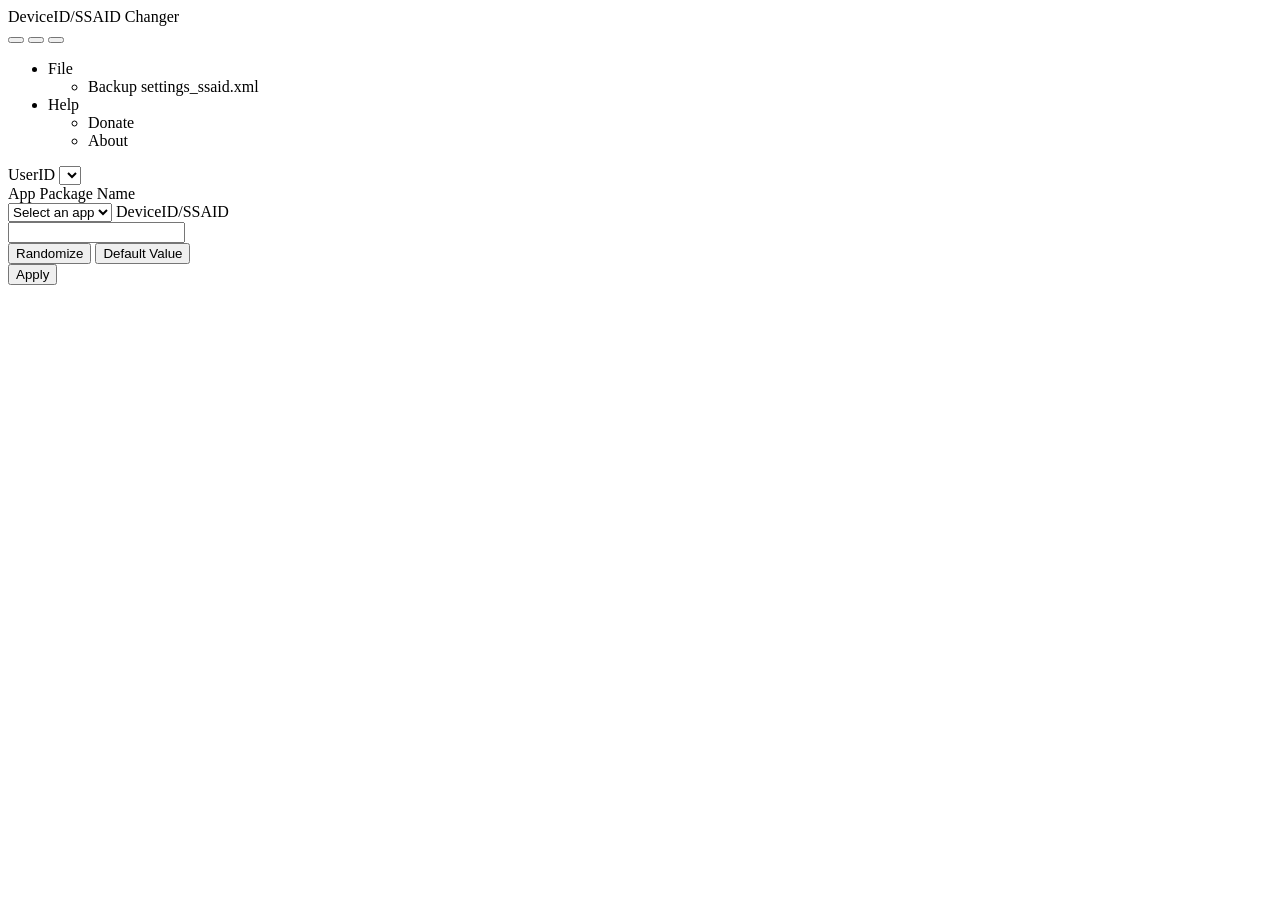
==== index.html @ 8b70a160 "add close button" ====
<!doctype html>
<html lang="en">
  <head>
    <meta charset="UTF-8" />
    <meta name="viewport" content="width=device-width, initial-scale=1.0, maximum-scale=1.0, user-scalable=no" />
    <title>DeviceID/SSAID Changer</title>
  </head>
  <body class="win7">
    <div class="z-1 fixed top-0 left-0 w-full h-full flex justify-center pt-16" id="dialog-div" hidden>
      <dialog class="window active" open>
          <div class="title-bar">
            <div class="title-bar-text">DeviceID/SSAID Changer</div>
            <div class="title-bar-controls">
              <button aria-label="Close" id="dialog-close1"></button>
            </div>
          </div>
          <div class="window-body">
            <div class="flex items-center gap-2 p-5 bg-white overflow-auto">
              <img src="/src/info.ico" alt="Icon" class="w-10 h-10" />
              <p id="dialog-msg">DeviceID/SSAID Changed Successfully</p>
            </div>
            <div class="flex justify-end px-3 py-3">
              <button id="dialog-close2">Close</button>
            </div>
          </div>
      </dialog>
    </div>
    <main class="min-h-screen relative overflow-auto text-base">
      <div id="app" class="flex flex-col items-center p-4 sm:p-10 gap-5">
        <script type="module" src="/src/main.js"></script>
        <div class="window active w-full max-w-lg">
          <div class="title-bar">
            <div class="title-bar-text">DeviceID/SSAID Changer</div>
            <div class="title-bar-controls">
              <button aria-label="Minimize"></button>
              <button aria-label="Maximize"></button>
              <button aria-label="Close" onclick="ksu.exec(`input keyevent 4`)"></button>
            </div>
          </div>
          <div class="window-body">
            <ul role="menubar">
              <li role="menuitem" tabindex="0" aria-haspopup="true">
                File
                <ul role="menu">
                  <li role="menuitem">
                    <a id="backup-settings">
                      Backup settings_ssaid.xml
                    </a>
                  </li>
                </ul>
              </li>
              <li role="menuitem" tabindex="0" aria-haspopup="true">
                Help
                <ul role="menu">
                  <li role="menuitem"><a id="open-donate">Donate</a></li>
                  <li role="menuitem"><a id="open-about">About</a></li>
                </ul>
              </li>
            </ul>
            <div class="flex flex-col gap-2 w-full p-2">
			  <div class="field-row w-full items-center">
        <div class="ml-auto flex items-center gap-2">
				  <label for="uid-select" class="m-0 leading-6">UserID</label>
				  <select id="uid-select" class="h-6 min-w-[80px]"></select>
				</div>
				<label for="app-pkg" class="m-0 leading-6">App Package Name</label>
			  </div>
              <select id="app-pkg" size="1" class="w-full max-w-xs">
                <option value="">Select an app</option>
              </select>
              <label for="ssaid-value" class="whitespace-nowrap">DeviceID/SSAID</label>
              <div class="raw flex-1 w-full">
                <input id="ssaid-value" type="text" aria-describedby="balloon-text" class="w-full text-sm" />
                <div role="tooltip" class="z-1 mt-4" id="balloon-text" hidden>Must be hexadecimal and exactly 16 characters in length.</div>
              </div>
              <div class="flex flex-row items-start sm:items-center gap-2 w-full">
                <button id="randomize-ssaid" type="button" class="whitespace-nowrap">Randomize</button>
                <button id="default-ssaid" type="button" class="whitespace-nowrap">Default Value</button>
              </div>
              <div class="flex flex-row items-start sm:items-center gap-2 w-full">
                <button id="apply-ssaid" type="button" class="w-full sm:w-auto self-center">Apply</button>
              </div>
            </div>
          </div>
        </div>
        <div class="window active w-full max-w-lg sm:w-max" id="about-window" hidden>
          <div class="title-bar">
            <div class="title-bar-text">About</div>
            <div class="title-bar-controls">
              <button aria-label="Close" id="close-about"></button>
            </div>
          </div>
          <div class="window-body has-space">
            <div class="flex flex-col items-center gap-2">
              <p class="text-lg">DeviceID/SSAID Changer</p>
              <p class="text-sm">Version 1.1.0</p>
              <p class="text-sm text-center">A simple WebUI Module to change SSAID/DeviceID on Android devices.</p>
              <p class="text-sm text-center">GNU Affero General Public License Version 3</p>
              <p class="text-sm text-center">Wallpaper by <a target="_blank" onclick="ksu.exec(`am start -a android.intent.action.VIEW -d https://www.reddit.com/r/FrutigerAero/comments/1ayi7qp/frutiger_aero_wallpapers/`)">/u/Jackaboyishere1</a></p>
              <p class="text-sm text-center">Styled using <a target="_blank" onclick="ksu.exec(`am start -a android.intent.action.VIEW -d https://khang-nd.github.io/7.css`)">7.css by khang-nd</a></p>
              <p class="text-sm text-center">2025 sidex15</p>
            </div>
          </div>
        </div>
        <div class="window active w-full max-w-lg sm:w-max" id="donate-window" hidden>
          <div class="title-bar">
            <div class="title-bar-text">Donate</div>
            <div class="title-bar-controls">
              <button aria-label="Close" id="close-donate"></button>
            </div>
          </div>
          <div class="window-body has-space">
            <div class="flex flex-col items-center gap-2">
              <p class="text-lg">Buy me some coffee ☕</p>
              <p class="text-sm text-center">PayPal: sidex15.official@gmail.com</p>
              <p class="text-sm text-center">BTC: 1AVaRmoEivK94XRooqbbAgvzdTMA5cwGdc</p>
              <p class="text-sm text-center">ETH (ERC20): 0xa52151ebd2718a00af9e1dfcacfb30e1d3a94860</p>
              <p class="text-sm text-center">USDT (TRC20): TAUbxzug7cygExFunhFBiG6ntmbJwz7Skn</p>
              <p class="text-sm text-center">USDT (ERC20): 0xa52151ebd2718a00af9e1dfcacfb30e1d3a94860</p>
            </div>
          </div>
        </div>
      </div>
    </main>
  </body>
</html>
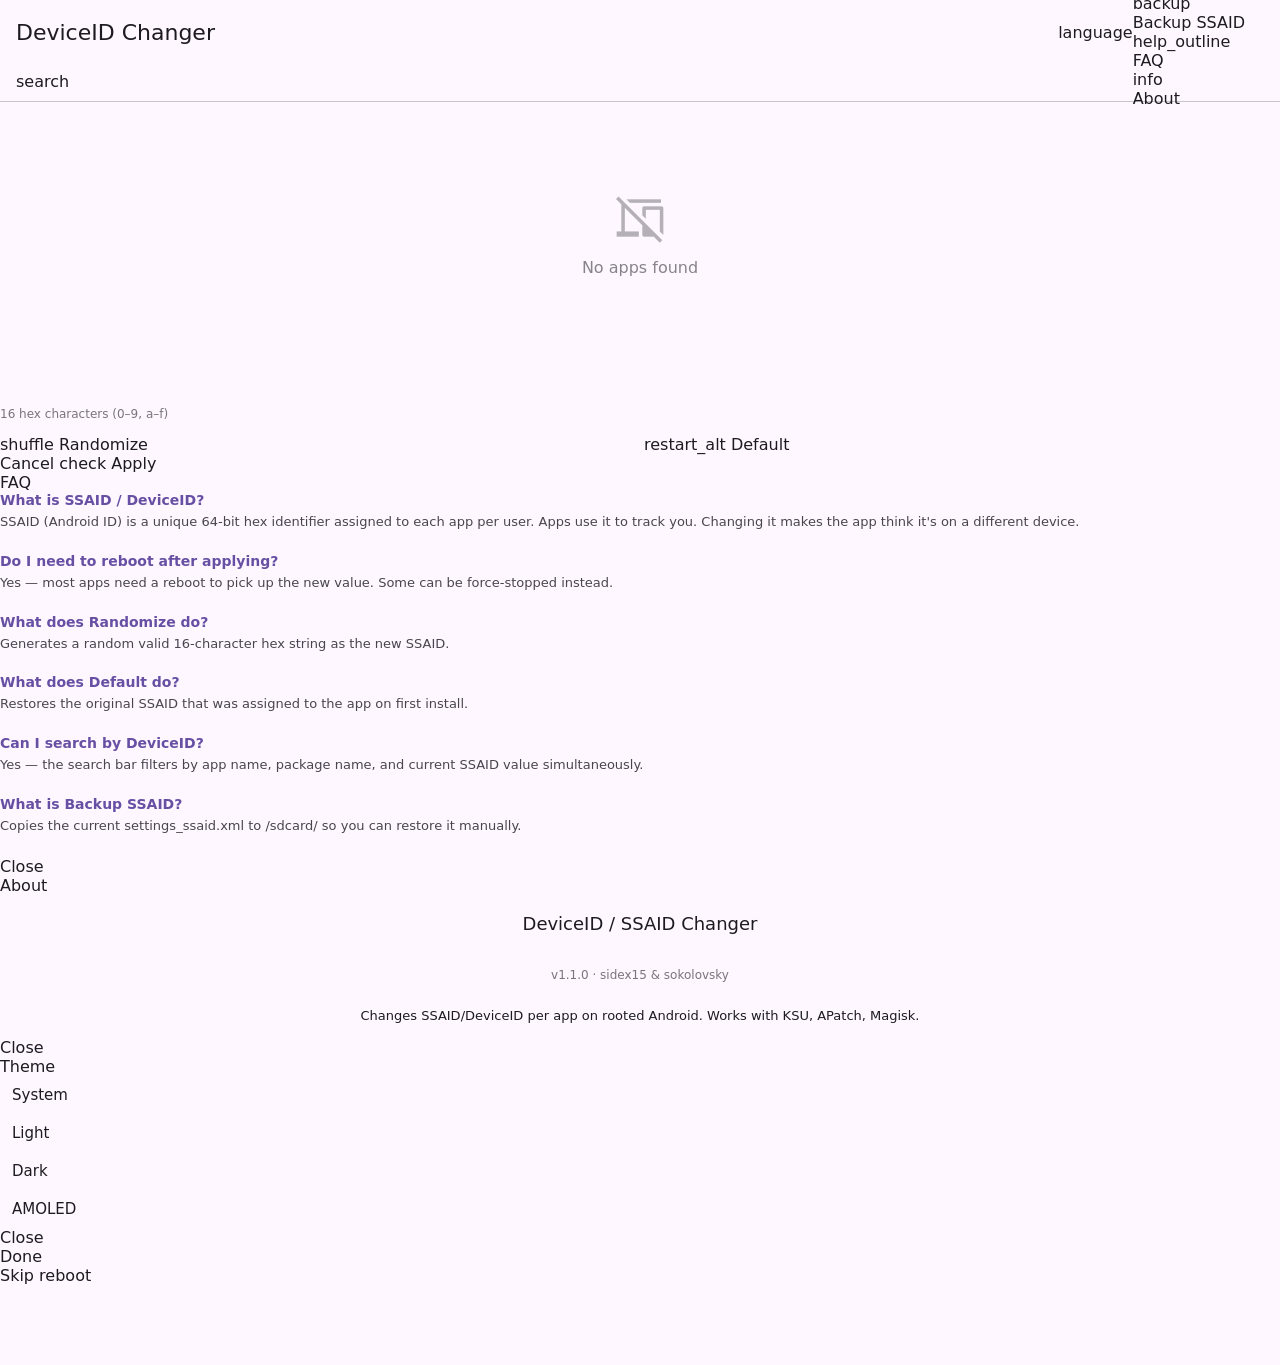
==== commit 77732303: "MD3 WebUI redisign" ====
--- a/index.html
+++ b/index.html
@@ -1,126 +1,1209 @@
 <!doctype html>
 <html lang="en">
-  <head>
-    <meta charset="UTF-8" />
-    <meta name="viewport" content="width=device-width, initial-scale=1.0, maximum-scale=1.0, user-scalable=no" />
-    <title>DeviceID/SSAID Changer</title>
-  </head>
-  <body class="win7">
-    <div class="z-1 fixed top-0 left-0 w-full h-full flex justify-center pt-16" id="dialog-div" hidden>
-      <dialog class="window active" open>
-          <div class="title-bar">
-            <div class="title-bar-text">DeviceID/SSAID Changer</div>
-            <div class="title-bar-controls">
-              <button aria-label="Close" id="dialog-close1"></button>
-            </div>
-          </div>
-          <div class="window-body">
-            <div class="flex items-center gap-2 p-5 bg-white overflow-auto">
-              <img src="/src/info.ico" alt="Icon" class="w-10 h-10" />
-              <p id="dialog-msg">DeviceID/SSAID Changed Successfully</p>
-            </div>
-            <div class="flex justify-end px-3 py-3">
-              <button id="dialog-close2">Close</button>
-            </div>
-          </div>
-      </dialog>
+<head>
+  <meta charset="utf-8">
+  <meta name="viewport" content="width=device-width, initial-scale=1">
+  <title>DeviceID Changer</title>
+
+  <script type="importmap">{"imports":{"@material/web/":"https://esm.run/@material/web/"}}</script>
+  <script type="module">import '@material/web/all.js';</script>
+
+  <link rel="stylesheet" href="https://mui.kernelsu.org/internal/insets.css">
+  <link rel="stylesheet" href="https://mui.kernelsu.org/internal/colors.css">
+  <link rel="stylesheet" href="https://fonts.googleapis.com/css2?family=Material+Symbols+Outlined:opsz,wght,FILL,GRAD@24,400,0,0">
+
+  <style>
+    :root {
+      --top-inset:    var(--window-inset-top, 0px);
+      --bottom-inset: var(--window-inset-bottom, 0px);
+      --md-focus-ring-color: transparent;
+      --md-sys-color-primary:                   var(--primary,                 #6750A4);
+      --md-sys-color-on-primary:                var(--onPrimary,               #FFFFFF);
+      --md-sys-color-primary-container:         var(--primaryContainer,        #EADDFF);
+      --md-sys-color-on-primary-container:      var(--onPrimaryContainer,      #21005D);
+      --md-sys-color-secondary:                 var(--secondary,               #625B71);
+      --md-sys-color-on-secondary:              var(--onSecondary,             #FFFFFF);
+      --md-sys-color-secondary-container:       var(--secondaryContainer,      #E8DEF8);
+      --md-sys-color-on-secondary-container:    var(--onSecondaryContainer,    #1D192B);
+      --md-sys-color-error:                     var(--error,                   #B3261E);
+      --md-sys-color-on-error:                  var(--onError,                 #FFFFFF);
+      --md-sys-color-error-container:           var(--errorContainer,          #F9DEDC);
+      --md-sys-color-on-error-container:        var(--onErrorContainer,        #410E0B);
+      --md-sys-color-background:                var(--background,              #FEF7FF);
+      --md-sys-color-on-background:             var(--onBackground,            #1D1B20);
+      --md-sys-color-surface:                   var(--surface,                 #FEF7FF);
+      --md-sys-color-on-surface:                var(--onSurface,               #1D1B20);
+      --md-sys-color-surface-variant:           var(--surfaceVariant,          #E7E0EC);
+      --md-sys-color-on-surface-variant:        var(--onSurfaceVariant,        #49454F);
+      --md-sys-color-outline:                   var(--outline,                 #79747E);
+      --md-sys-color-outline-variant:           var(--outlineVariant,          #CAC4D0);
+      --md-sys-color-inverse-surface:           var(--inverseSurface,          #322F35);
+      --md-sys-color-inverse-on-surface:        var(--inverseOnSurface,        #F5EFF7);
+      --md-sys-color-inverse-primary:           var(--inversePrimary,          #D0BCFF);
+      --md-sys-color-surface-container:         var(--surfaceContainer,        #F3EDF7);
+      --md-sys-color-surface-container-lowest:  var(--surfaceContainerLowest,  #FFFFFF);
+      --md-sys-color-surface-container-low:     var(--surfaceContainerLow,     #F7F2FA);
+      --md-sys-color-surface-container-high:    var(--surfaceContainerHigh,    #ECE6F0);
+      --md-sys-color-surface-container-highest: var(--surfaceContainerHighest, #E6E0E9);
+    }
+    @media (prefers-color-scheme: dark) {
+      :root {
+        --md-sys-color-primary:                   var(--primary,                 #D0BCFF);
+        --md-sys-color-on-primary:                var(--onPrimary,               #381E72);
+        --md-sys-color-primary-container:         var(--primaryContainer,        #4F378B);
+        --md-sys-color-on-primary-container:      var(--onPrimaryContainer,      #EADDFF);
+        --md-sys-color-secondary:                 var(--secondary,               #CCC2DC);
+        --md-sys-color-on-secondary:              var(--onSecondary,             #332D41);
+        --md-sys-color-secondary-container:       var(--secondaryContainer,      #4A4458);
+        --md-sys-color-on-secondary-container:    var(--onSecondaryContainer,    #E8DEF8);
+        --md-sys-color-error:                     var(--error,                   #F2B8B5);
+        --md-sys-color-on-error:                  var(--onError,                 #601410);
+        --md-sys-color-error-container:           var(--errorContainer,          #8C1D18);
+        --md-sys-color-on-error-container:        var(--onErrorContainer,        #F9DEDC);
+        --md-sys-color-background:                var(--background,              #141218);
+        --md-sys-color-on-background:             var(--onBackground,            #E6E0E9);
+        --md-sys-color-surface:                   var(--surface,                 #141218);
+        --md-sys-color-on-surface:                var(--onSurface,               #E6E0E9);
+        --md-sys-color-surface-variant:           var(--surfaceVariant,          #49454F);
+        --md-sys-color-on-surface-variant:        var(--onSurfaceVariant,        #CAC4D0);
+        --md-sys-color-outline:                   var(--outline,                 #938F99);
+        --md-sys-color-outline-variant:           var(--outlineVariant,          #49454F);
+        --md-sys-color-inverse-surface:           var(--inverseSurface,          #E6E0E9);
+        --md-sys-color-inverse-on-surface:        var(--inverseOnSurface,        #322F35);
+        --md-sys-color-inverse-primary:           var(--inversePrimary,          #6750A4);
+        --md-sys-color-surface-container:         var(--surfaceContainer,        #211F26);
+        --md-sys-color-surface-container-lowest:  var(--surfaceContainerLowest,  #0F0D13);
+        --md-sys-color-surface-container-low:     var(--surfaceContainerLow,     #1D1B20);
+        --md-sys-color-surface-container-high:    var(--surfaceContainerHigh,    #2B2930);
+        --md-sys-color-surface-container-highest: var(--surfaceContainerHighest, #36343B);
+      }
+    }
+
+    *, *::before, *::after { box-sizing: border-box; }
+
+    body {
+      margin: 0;
+      padding-top: calc(64px + var(--top-inset));
+      padding-bottom: calc(var(--bottom-inset) + 80px);
+      background-color: var(--md-sys-color-background);
+      color: var(--md-sys-color-on-background);
+      font-family: 'Google Sans', Roboto, system-ui, sans-serif;
+      -webkit-font-smoothing: antialiased;
+      transition: opacity .2s;
+    }
+    body[unresolved] { opacity: 0; overflow: hidden; }
+
+    /* Header */
+    .header {
+      position: fixed;
+      top: 0; left: 0; right: 0;
+      display: flex;
+      align-items: center;
+      padding: 0 4px;
+      padding-top: var(--top-inset);
+      height: calc(64px + var(--top-inset));
+      background-color: var(--md-sys-color-surface);
+      z-index: 10;
+      transition: background-color .25s;
+      -webkit-user-select: none; user-select: none;
+    }
+    .header.scrolled { /* no visual change on scroll */ }
+    #title {
+      flex: 1;
+      padding-left: 12px;
+      font-size: 22px;
+      font-weight: 400;
+      color: var(--md-sys-color-on-surface);
+      pointer-events: none;
+    }
+    #lang-btn { --md-icon-button-icon-color: var(--md-sys-color-on-surface-variant); }
+    #menu-btn  { --md-icon-button-icon-color: var(--md-sys-color-on-surface); }
+
+    /* Search */
+    .search-bar {
+      position: sticky;
+      top: calc(64px + var(--top-inset));
+      z-index: 9;
+      padding: 8px 16px 10px;
+      background-color: var(--md-sys-color-surface);
+      border-bottom: 1px solid var(--md-sys-color-outline-variant);
+    }
+    #search-field {
+      width: 100%;
+      --md-outlined-text-field-container-shape: 28px;
+    }
+
+    /* UID chips */
+    .uid-strip {
+      position: sticky;
+      top: calc(64px + var(--top-inset) + 66px);
+      z-index: 8;
+      display: none;
+      flex-wrap: wrap;
+      gap: 8px;
+      padding: 8px 16px;
+      background-color: var(--md-sys-color-surface-container-low);
+      border-bottom: 1px solid var(--md-sys-color-outline-variant);
+    }
+    .uid-strip.visible { display: flex; }
+    .uid-chip {
+      display: inline-flex;
+      align-items: center;
+      gap: 6px;
+      padding: 6px 14px;
+      border-radius: 20px;
+      background-color: var(--md-sys-color-surface-container);
+      color: var(--md-sys-color-on-surface-variant);
+      font-size: 13px;
+      cursor: pointer;
+      border: 1px solid var(--md-sys-color-outline-variant);
+      transition: background-color .15s, color .15s;
+      -webkit-user-select: none; user-select: none;
+    }
+    .uid-chip.active {
+      background-color: var(--md-sys-color-secondary-container);
+      color: var(--md-sys-color-on-secondary-container);
+      border-color: transparent;
+    }
+    .uid-chip .material-symbols-outlined { font-size: 16px; }
+
+    /* App list */
+    #apps-list { padding: 8px 0 0; }
+
+    .card-box { display: flex; justify-content: center; }
+    .card {
+      position: relative;
+      display: flex;
+      align-items: center;
+      gap: 14px;
+      width: calc(100% - 32px);
+      max-width: 900px;
+      margin: 0 auto 4px;
+      padding: 12px 16px;
+      border-radius: 16px;
+      background-color: var(--md-sys-color-surface-container);
+      cursor: pointer;
+      overflow: hidden;
+      -webkit-user-select: none; user-select: none;
+      transition: background-color .15s;
+    }
+    .card:active { background-color: var(--md-sys-color-surface-container-high); }
+
+    /* Icon */
+    .icon-wrap { position: relative; width: 48px; height: 48px; flex-shrink: 0; }
+    .app-icon {
+      width: 48px; height: 48px;
+      border-radius: 12px;
+      object-fit: cover;
+      opacity: 0;
+      transition: opacity .3s;
+      position: absolute; inset: 0;
+    }
+    .app-icon.loaded { opacity: 1; }
+    .letter-avatar {
+      position: absolute; inset: 0;
+      display: flex; align-items: center; justify-content: center;
+      border-radius: 12px;
+      font-size: 20px; font-weight: 600; color: #fff;
+      transition: opacity .2s;
+    }
+    .letter-avatar.hidden { opacity: 0; }
+
+    /* Text */
+    .app-text { flex: 1; min-width: 0; }
+    .app-name {
+      display: block;
+      font-size: 15px; font-weight: 500;
+      color: var(--md-sys-color-on-surface);
+      white-space: nowrap; overflow: hidden; text-overflow: ellipsis;
+    }
+    .pkg-name {
+      display: block;
+      font-size: 12px;
+      color: var(--md-sys-color-outline);
+      white-space: nowrap; overflow: hidden; text-overflow: ellipsis;
+      margin-top: 2px;
+    }
+    /* ssaid badge — only visible when searching by ssaid */
+    .ssaid-badge {
+      display: none;
+      font-size: 11px;
+      font-family: monospace;
+      color: var(--md-sys-color-primary);
+      margin-top: 3px;
+      white-space: nowrap; overflow: hidden; text-overflow: ellipsis;
+    }
+    .ssaid-badge.show { display: block; }
+
+    .card-chevron {
+      color: var(--md-sys-color-outline);
+      font-size: 20px; flex-shrink: 0;
+    }
+
+    /* Empty */
+    .empty-state {
+      display: flex; flex-direction: column;
+      align-items: center; gap: 12px;
+      padding: 80px 32px;
+      color: var(--md-sys-color-on-surface-variant);
+      -webkit-user-select: none; user-select: none;
+    }
+    .empty-icon { font-size: 56px; opacity: .4; }
+    .empty-text { font-size: 16px; opacity: .65; text-align: center; }
+
+    /* Loading */
+    .loading {
+      position: fixed; inset: 0;
+      display: flex; align-items: center; justify-content: center;
+      background-color: var(--md-sys-color-surface);
+      z-index: 50;
+      transition: opacity .3s;
+    }
+    .loading-inner {
+      display: flex; flex-direction: column;
+      align-items: center; gap: 20px;
+      color: var(--md-sys-color-on-surface-variant);
+    }
+    .loading-spinner {
+      width: 40px; height: 40px;
+      border: 3px solid var(--md-sys-color-outline-variant);
+      border-top-color: var(--md-sys-color-primary);
+      border-radius: 50%;
+      animation: spin .8s linear infinite;
+    }
+    @keyframes spin { to { transform: rotate(360deg); } }
+    .loading.fade-out { opacity: 0; pointer-events: none; }
+
+    /* Snackbar */
+    #prompt {
+      position: fixed;
+      bottom: calc(var(--bottom-inset) + 24px);
+      left: 50%; transform: translateX(-50%) translateY(20px);
+      background-color: var(--md-sys-color-inverse-surface);
+      color: var(--md-sys-color-inverse-on-surface);
+      padding: 12px 20px;
+      border-radius: 6px;
+      font-size: 14px;
+      max-width: calc(100vw - 32px);
+      opacity: 0; z-index: 99;
+      transition: opacity .25s, transform .25s;
+      pointer-events: none;
+      white-space: pre-line;
+    }
+    #prompt.show { opacity: 1; transform: translateX(-50%) translateY(0); }
+    #prompt.error {
+      background-color: var(--md-sys-color-error-container);
+      color: var(--md-sys-color-on-error-container);
+    }
+
+    /* Dialogs */
+    md-dialog { --md-dialog-container-color: var(--md-sys-color-surface-container-high); }
+    [slot="headline"] { -webkit-user-select: none; user-select: none; }
+
+    /* Edit dialog */
+    #edit-dialog { width: min(480px, calc(100vw - 32px)); }
+    .edit-headline { display: flex; align-items: center; gap: 12px; }
+    .edit-icon-wrap { position: relative; width: 40px; height: 40px; flex-shrink: 0; }
+    .edit-icon-img {
+      width: 40px; height: 40px;
+      border-radius: 10px; object-fit: cover;
+      opacity: 0; transition: opacity .3s;
+      position: absolute; inset: 0;
+    }
+    .edit-icon-img.loaded { opacity: 1; }
+    .edit-letter {
+      position: absolute; inset: 0;
+      display: flex; align-items: center; justify-content: center;
+      border-radius: 10px;
+      font-size: 18px; font-weight: 600; color: #fff;
+      transition: opacity .2s;
+    }
+    .edit-letter.hidden { opacity: 0; }
+    .edit-title-block { flex: 1; min-width: 0; }
+    .edit-app-name {
+      font-size: 17px; font-weight: 500;
+      white-space: nowrap; overflow: hidden; text-overflow: ellipsis;
+    }
+    .edit-pkg-name {
+      font-size: 11px; color: var(--md-sys-color-outline);
+      white-space: nowrap; overflow: hidden; text-overflow: ellipsis;
+      margin-top: 1px;
+    }
+    .edit-content { display: flex; flex-direction: column; gap: 14px; padding-top: 4px; }
+    #ssaid-field {
+      width: 100%;
+      --md-outlined-text-field-container-shape: 10px;
+      --md-outlined-text-field-input-text-font: monospace;
+    }
+    .ssaid-hint { font-size: 12px; color: var(--md-sys-color-outline); margin-top: -8px; }
+    .ssaid-btn-row { display: flex; gap: 8px; }
+    .ssaid-btn-row md-outlined-button { flex: 1; }
+
+    /* FAQ */
+    .faq-item { margin-bottom: 20px; }
+    .faq-q { font-weight: 600; font-size: 14px; color: var(--md-sys-color-primary); margin-bottom: 4px; }
+    .faq-a { font-size: 13px; color: var(--md-sys-color-on-surface-variant); line-height: 1.6; }
+
+    /* About */
+    .about-body { display: flex; flex-direction: column; align-items: center; gap: 4px; text-align: center; }
+    .about-title { font-size: 18px; font-weight: 500; }
+    .about-ver { font-size: 12px; color: var(--md-sys-color-outline); }
+    .about-desc { font-size: 13px; margin-top: 8px; line-height: 1.5; }
+
+    .menu { position: relative; }
+
+    html[data-theme="light"] {
+      color-scheme: light;
+      --md-sys-color-primary:                   #6750A4;
+      --md-sys-color-on-primary:                #FFFFFF;
+      --md-sys-color-primary-container:         #EADDFF;
+      --md-sys-color-on-primary-container:      #21005D;
+      --md-sys-color-secondary:                 #625B71;
+      --md-sys-color-on-secondary:              #FFFFFF;
+      --md-sys-color-secondary-container:       #E8DEF8;
+      --md-sys-color-on-secondary-container:    #1D192B;
+      --md-sys-color-error:                     #B3261E;
+      --md-sys-color-on-error:                  #FFFFFF;
+      --md-sys-color-error-container:           #F9DEDC;
+      --md-sys-color-on-error-container:        #410E0B;
+      --md-sys-color-background:                #FEF7FF;
+      --md-sys-color-on-background:             #1D1B20;
+      --md-sys-color-surface:                   #FEF7FF;
+      --md-sys-color-on-surface:                #1D1B20;
+      --md-sys-color-surface-variant:           #E7E0EC;
+      --md-sys-color-on-surface-variant:        #49454F;
+      --md-sys-color-outline:                   #79747E;
+      --md-sys-color-outline-variant:           #CAC4D0;
+      --md-sys-color-inverse-surface:           #322F35;
+      --md-sys-color-inverse-on-surface:        #F5EFF7;
+      --md-sys-color-inverse-primary:           #D0BCFF;
+      --md-sys-color-surface-container:         #F3EDF7;
+      --md-sys-color-surface-container-lowest:  #FFFFFF;
+      --md-sys-color-surface-container-low:     #F7F2FA;
+      --md-sys-color-surface-container-high:    #ECE6F0;
+      --md-sys-color-surface-container-highest: #E6E0E9;
+    }
+    html[data-theme="dark"] {
+      color-scheme: dark;
+      --md-sys-color-primary:                   #D0BCFF;
+      --md-sys-color-on-primary:                #381E72;
+      --md-sys-color-primary-container:         #4F378B;
+      --md-sys-color-on-primary-container:      #EADDFF;
+      --md-sys-color-secondary:                 #CCC2DC;
+      --md-sys-color-on-secondary:              #332D41;
+      --md-sys-color-secondary-container:       #4A4458;
+      --md-sys-color-on-secondary-container:    #E8DEF8;
+      --md-sys-color-error:                     #F2B8B5;
+      --md-sys-color-on-error:                  #601410;
+      --md-sys-color-error-container:           #8C1D18;
+      --md-sys-color-on-error-container:        #F9DEDC;
+      --md-sys-color-background:                #141218;
+      --md-sys-color-on-background:             #E6E0E9;
+      --md-sys-color-surface:                   #141218;
+      --md-sys-color-on-surface:                #E6E0E9;
+      --md-sys-color-surface-variant:           #49454F;
+      --md-sys-color-on-surface-variant:        #CAC4D0;
+      --md-sys-color-outline:                   #938F99;
+      --md-sys-color-outline-variant:           #49454F;
+      --md-sys-color-inverse-surface:           #E6E0E9;
+      --md-sys-color-inverse-on-surface:        #322F35;
+      --md-sys-color-inverse-primary:           #6750A4;
+      --md-sys-color-surface-container:         #211F26;
+      --md-sys-color-surface-container-lowest:  #0F0D13;
+      --md-sys-color-surface-container-low:     #1D1B20;
+      --md-sys-color-surface-container-high:    #2B2930;
+      --md-sys-color-surface-container-highest: #36343B;
+    }
+    html[data-theme="amoled"] {
+      color-scheme: dark;
+      --md-sys-color-primary:                   #D0BCFF;
+      --md-sys-color-on-primary:                #381E72;
+      --md-sys-color-primary-container:         #3A2860;
+      --md-sys-color-on-primary-container:      #EADDFF;
+      --md-sys-color-secondary:                 #CCC2DC;
+      --md-sys-color-on-secondary:              #332D41;
+      --md-sys-color-secondary-container:       #33303E;
+      --md-sys-color-on-secondary-container:    #E8DEF8;
+      --md-sys-color-error:                     #F2B8B5;
+      --md-sys-color-on-error:                  #601410;
+      --md-sys-color-error-container:           #6B1512;
+      --md-sys-color-on-error-container:        #F9DEDC;
+      --md-sys-color-background:                #000000;
+      --md-sys-color-on-background:             #E6E0E9;
+      --md-sys-color-surface:                   #000000;
+      --md-sys-color-on-surface:                #E6E0E9;
+      --md-sys-color-surface-variant:           #2A2830;
+      --md-sys-color-on-surface-variant:        #CAC4D0;
+      --md-sys-color-outline:                   #6E6A75;
+      --md-sys-color-outline-variant:           #2A2830;
+      --md-sys-color-inverse-surface:           #E6E0E9;
+      --md-sys-color-inverse-on-surface:        #322F35;
+      --md-sys-color-inverse-primary:           #6750A4;
+      --md-sys-color-surface-container:         #0D0B12;
+      --md-sys-color-surface-container-lowest:  #000000;
+      --md-sys-color-surface-container-low:     #050408;
+      --md-sys-color-surface-container-high:    #131118;
+      --md-sys-color-surface-container-highest: #1A1820;
+    }
+
+    .theme-options { display: flex; flex-direction: column; }
+    .theme-option {
+      display: flex; align-items: center; gap: 12px;
+      padding: 10px 0; cursor: pointer;
+      font-size: 15px; color: var(--md-sys-color-on-surface);
+    }
+  </style>
+</head>
+<body unresolved>
+
+<!-- Loading -->
+<div class="loading" id="loading">
+  <div class="loading-inner">
+    <div class="loading-spinner"></div>
+    <span id="loading-text">Loading…</span>
+  </div>
+</div>
+
+<!-- Header -->
+<div class="header" id="header">
+  <div id="title">DeviceID Changer</div>
+  <md-icon-button id="lang-btn" title="Switch language">
+    <md-icon>language</md-icon>
+  </md-icon-button>
+  <div class="menu">
+    <md-icon-button id="menu-btn"><md-icon>more_vert</md-icon></md-icon-button>
+    <md-menu id="menu-popup" anchor="menu-btn">
+      <md-menu-item id="menu-theme">
+        <md-icon slot="start">palette</md-icon>
+        <div slot="headline" data-i18n="menu_theme">Theme</div>
+      </md-menu-item>
+      <md-divider role="separator" tabindex="-1"></md-divider>
+      <md-menu-item id="menu-backup">
+        <md-icon slot="start">backup</md-icon>
+        <div slot="headline" data-i18n="menu_backup">Backup SSAID</div>
+      </md-menu-item>
+      <md-divider role="separator" tabindex="-1"></md-divider>
+      <md-menu-item id="menu-faq">
+        <md-icon slot="start">help_outline</md-icon>
+        <div slot="headline" data-i18n="menu_faq">FAQ</div>
+      </md-menu-item>
+      <md-menu-item id="menu-about">
+        <md-icon slot="start">info</md-icon>
+        <div slot="headline" data-i18n="menu_about">About</div>
+      </md-menu-item>
+    </md-menu>
+  </div>
+</div>
+
+<!-- Search -->
+<div class="search-bar">
+  <md-outlined-text-field id="search-field"
+    data-i18n-placeholder="search_placeholder"
+    placeholder="Search apps…">
+    <md-icon slot="leading-icon">search</md-icon>
+    <md-icon slot="trailing-icon" id="search-clear" style="cursor:pointer;display:none">close</md-icon>
+  </md-outlined-text-field>
+</div>
+
+<!-- UID strip -->
+<div class="uid-strip" id="uid-strip"></div>
+
+<!-- App list -->
+<div id="apps-list"></div>
+
+<!-- Snackbar -->
+<div id="prompt"></div>
+
+<!-- Card template -->
+<template id="card-tpl">
+  <div class="card-box">
+    <div class="card" data-pkg="">
+      <md-ripple></md-ripple>
+      <div class="icon-wrap">
+        <div class="letter-avatar"></div>
+        <img class="app-icon" src="" alt="" loading="lazy">
+      </div>
+      <div class="app-text">
+        <span class="app-name"></span>
+        <span class="pkg-name"></span>
+        <span class="ssaid-badge"></span>
+      </div>
+      <span class="material-symbols-outlined card-chevron">chevron_right</span>
     </div>
-    <main class="min-h-screen relative overflow-auto text-base">
-      <div id="app" class="flex flex-col items-center p-4 sm:p-10 gap-5">
-        <script type="module" src="/src/main.js"></script>
-        <div class="window active w-full max-w-lg">
-          <div class="title-bar">
-            <div class="title-bar-text">DeviceID/SSAID Changer</div>
-            <div class="title-bar-controls">
-              <button aria-label="Minimize"></button>
-              <button aria-label="Maximize"></button>
-              <button aria-label="Close" onclick="ksu.exec(`input keyevent 4`)"></button>
-            </div>
-          </div>
-          <div class="window-body">
-            <ul role="menubar">
-              <li role="menuitem" tabindex="0" aria-haspopup="true">
-                File
-                <ul role="menu">
-                  <li role="menuitem">
-                    <a id="backup-settings">
-                      Backup settings_ssaid.xml
-                    </a>
-                  </li>
-                </ul>
-              </li>
-              <li role="menuitem" tabindex="0" aria-haspopup="true">
-                Help
-                <ul role="menu">
-                  <li role="menuitem"><a id="open-donate">Donate</a></li>
-                  <li role="menuitem"><a id="open-about">About</a></li>
-                </ul>
-              </li>
-            </ul>
-            <div class="flex flex-col gap-2 w-full p-2">
-			  <div class="field-row w-full items-center">
-        <div class="ml-auto flex items-center gap-2">
-				  <label for="uid-select" class="m-0 leading-6">UserID</label>
-				  <select id="uid-select" class="h-6 min-w-[80px]"></select>
-				</div>
-				<label for="app-pkg" class="m-0 leading-6">App Package Name</label>
-			  </div>
-              <select id="app-pkg" size="1" class="w-full max-w-xs">
-                <option value="">Select an app</option>
-              </select>
-              <label for="ssaid-value" class="whitespace-nowrap">DeviceID/SSAID</label>
-              <div class="raw flex-1 w-full">
-                <input id="ssaid-value" type="text" aria-describedby="balloon-text" class="w-full text-sm" />
-                <div role="tooltip" class="z-1 mt-4" id="balloon-text" hidden>Must be hexadecimal and exactly 16 characters in length.</div>
-              </div>
-              <div class="flex flex-row items-start sm:items-center gap-2 w-full">
-                <button id="randomize-ssaid" type="button" class="whitespace-nowrap">Randomize</button>
-                <button id="default-ssaid" type="button" class="whitespace-nowrap">Default Value</button>
-              </div>
-              <div class="flex flex-row items-start sm:items-center gap-2 w-full">
-                <button id="apply-ssaid" type="button" class="w-full sm:w-auto self-center">Apply</button>
-              </div>
-            </div>
-          </div>
-        </div>
-        <div class="window active w-full max-w-lg sm:w-max" id="about-window" hidden>
-          <div class="title-bar">
-            <div class="title-bar-text">About</div>
-            <div class="title-bar-controls">
-              <button aria-label="Close" id="close-about"></button>
-            </div>
-          </div>
-          <div class="window-body has-space">
-            <div class="flex flex-col items-center gap-2">
-              <p class="text-lg">DeviceID/SSAID Changer</p>
-              <p class="text-sm">Version 1.1.0</p>
-              <p class="text-sm text-center">A simple WebUI Module to change SSAID/DeviceID on Android devices.</p>
-              <p class="text-sm text-center">GNU Affero General Public License Version 3</p>
-              <p class="text-sm text-center">Wallpaper by <a target="_blank" onclick="ksu.exec(`am start -a android.intent.action.VIEW -d https://www.reddit.com/r/FrutigerAero/comments/1ayi7qp/frutiger_aero_wallpapers/`)">/u/Jackaboyishere1</a></p>
-              <p class="text-sm text-center">Styled using <a target="_blank" onclick="ksu.exec(`am start -a android.intent.action.VIEW -d https://khang-nd.github.io/7.css`)">7.css by khang-nd</a></p>
-              <p class="text-sm text-center">2025 sidex15</p>
-            </div>
-          </div>
-        </div>
-        <div class="window active w-full max-w-lg sm:w-max" id="donate-window" hidden>
-          <div class="title-bar">
-            <div class="title-bar-text">Donate</div>
-            <div class="title-bar-controls">
-              <button aria-label="Close" id="close-donate"></button>
-            </div>
-          </div>
-          <div class="window-body has-space">
-            <div class="flex flex-col items-center gap-2">
-              <p class="text-lg">Buy me some coffee ☕</p>
-              <p class="text-sm text-center">PayPal: sidex15.official@gmail.com</p>
-              <p class="text-sm text-center">BTC: 1AVaRmoEivK94XRooqbbAgvzdTMA5cwGdc</p>
-              <p class="text-sm text-center">ETH (ERC20): 0xa52151ebd2718a00af9e1dfcacfb30e1d3a94860</p>
-              <p class="text-sm text-center">USDT (TRC20): TAUbxzug7cygExFunhFBiG6ntmbJwz7Skn</p>
-              <p class="text-sm text-center">USDT (ERC20): 0xa52151ebd2718a00af9e1dfcacfb30e1d3a94860</p>
-            </div>
-          </div>
-        </div>
+  </div>
+</template>
+
+<!-- Edit dialog -->
+<md-dialog id="edit-dialog">
+  <div slot="headline">
+    <div class="edit-headline">
+      <div class="edit-icon-wrap">
+        <div class="edit-letter"></div>
+        <img class="edit-icon-img" src="" alt="">
       </div>
-    </main>
-  </body>
+      <div class="edit-title-block">
+        <div class="edit-app-name" id="dlg-appname"></div>
+        <div class="edit-pkg-name" id="dlg-pkgname"></div>
+      </div>
+    </div>
+  </div>
+  <div slot="content">
+    <div class="edit-content">
+      <md-outlined-text-field id="ssaid-field"
+        maxlength="16" autocomplete="off" spellcheck="false"
+        data-i18n-label="ssaid_label" label="DeviceID / SSAID">
+      </md-outlined-text-field>
+      <div class="ssaid-hint" data-i18n="ssaid_hint">16 hex characters (0–9, a–f)</div>
+      <div class="ssaid-btn-row">
+        <md-outlined-button id="btn-randomize">
+          <md-icon slot="icon">shuffle</md-icon>
+          <span data-i18n="btn_randomize">Randomize</span>
+        </md-outlined-button>
+        <md-outlined-button id="btn-default">
+          <md-icon slot="icon">restart_alt</md-icon>
+          <span data-i18n="btn_default">Default</span>
+        </md-outlined-button>
+      </div>
+    </div>
+  </div>
+  <div slot="actions">
+    <md-text-button id="btn-cancel" data-i18n="btn_cancel">Cancel</md-text-button>
+    <md-filled-button id="btn-apply">
+      <md-icon slot="icon">check</md-icon>
+      <span data-i18n="btn_apply">Apply</span>
+    </md-filled-button>
+  </div>
+</md-dialog>
+
+<!-- FAQ dialog -->
+<md-dialog id="faq-dialog">
+  <div slot="headline" data-i18n="faq_title">FAQ</div>
+  <div slot="content" id="faq-content"></div>
+  <div slot="actions">
+    <md-text-button id="faq-close" data-i18n="btn_close">Close</md-text-button>
+  </div>
+</md-dialog>
+
+<!-- About dialog -->
+<md-dialog id="about-dialog">
+  <div slot="headline" data-i18n="menu_about">About</div>
+  <div slot="content">
+    <div class="about-body">
+      <p class="about-title">DeviceID / SSAID Changer</p>
+      <p class="about-ver">v1.1.0 · sidex15 & sokolovsky</p>
+      <p class="about-desc" data-i18n="about_desc">Changes SSAID/DeviceID per app on rooted Android.<br>Works with KSU, APatch, Magisk.</p>
+    </div>
+  </div>
+  <div slot="actions">
+    <md-text-button id="about-close" data-i18n="btn_close">Close</md-text-button>
+  </div>
+</md-dialog>
+
+<!-- Theme dialog -->
+<md-dialog id="theme-dialog">
+  <div slot="headline" data-i18n="menu_theme">Theme</div>
+  <div slot="content">
+    <div class="theme-options">
+      <label class="theme-option">
+        <md-radio name="theme" value="system"></md-radio>
+        <span data-i18n="theme_system">System</span>
+      </label>
+      <label class="theme-option">
+        <md-radio name="theme" value="light"></md-radio>
+        <span data-i18n="theme_light">Light</span>
+      </label>
+      <label class="theme-option">
+        <md-radio name="theme" value="dark"></md-radio>
+        <span data-i18n="theme_dark">Dark</span>
+      </label>
+      <label class="theme-option">
+        <md-radio name="theme" value="amoled"></md-radio>
+        <span data-i18n="theme_amoled">AMOLED</span>
+      </label>
+    </div>
+  </div>
+  <div slot="actions">
+    <md-text-button id="theme-close" data-i18n="btn_close">Close</md-text-button>
+  </div>
+</md-dialog>
+
+<!-- Result dialog -->
+<md-dialog id="result-dialog">
+  <div slot="headline" id="result-title">Done</div>
+  <div slot="content">
+    <div id="result-msg" style="font-size:14px;line-height:1.6"></div>
+  </div>
+  <div slot="actions">
+    <md-text-button id="result-close" data-i18n="btn_later">Later</md-text-button>
+    <md-filled-button id="result-reboot" style="display:none">
+      <md-icon slot="icon">restart_alt</md-icon>
+      <span data-i18n="btn_reboot">Reboot</span>
+    </md-filled-button>
+  </div>
+</md-dialog>
+
+<script>
+/* ── i18n ── */
+const STRINGS = {
+  en: {
+    loading:            'Loading apps…',
+    search_placeholder: 'Search by name, package or DeviceID…',
+    menu_backup:        'Backup SSAID',
+    menu_faq:           'FAQ',
+    menu_about:         'About',
+    ssaid_label:        'DeviceID / SSAID',
+    ssaid_hint:         '16 hex characters (0–9, a–f)',
+    btn_randomize:      'Randomize',
+    btn_default:        'Default',
+    btn_cancel:         'Cancel',
+    btn_apply:          'Apply',
+    btn_close:          'Close',
+    btn_reboot:         'Reboot',
+    btn_later:          'Skip reboot',
+    btn_ok:             'OK',
+    menu_theme:         'Theme',
+    theme_system:       'System',
+    theme_light:        'Light',
+    theme_dark:         'Dark',
+    theme_amoled:       'AMOLED',
+    result_changed:     (pkg, val) => `SSAID for <b>${pkg}</b>\nchanged to <b>${val}</b>`,
+    result_backup:      path => `Backup saved to\n<b>${path}</b>`,
+    err_invalid:        'Must be exactly 16 hex characters',
+    err_noapp:          'App not found in SSAID data',
+    empty_text:         'No apps found',
+    uid_label:          uid => `User ${uid}`,
+    faq_title:          'FAQ',
+    about_desc:         'Changes SSAID/DeviceID per app on rooted Android.\nWorks with KSU, APatch, Magisk.',
+    faq: [
+      { q: 'What is SSAID / DeviceID?',
+        a: 'SSAID (Android ID) is a unique 64-bit hex identifier assigned to each app per user. Apps use it to track you. Changing it makes the app think it\'s on a different device.' },
+      { q: 'Do I need to reboot after applying?',
+        a: 'Yes — most apps need a reboot to pick up the new value. Some can be force-stopped instead.' },
+      { q: 'What does Randomize do?',
+        a: 'Generates a random valid 16-character hex string as the new SSAID.' },
+      { q: 'What does Default do?',
+        a: 'Restores the original SSAID that was assigned to the app on first install.' },
+      { q: 'Can I search by DeviceID?',
+        a: 'Yes — the search bar filters by app name, package name, and current SSAID value simultaneously.' },
+      { q: 'What is Backup SSAID?',
+        a: 'Copies the current settings_ssaid.xml to /sdcard/ so you can restore it manually.' },
+    ],
+  },
+  ru: {
+    loading:            'Загрузка приложений…',
+    search_placeholder: 'Поиск по имени, пакету или DeviceID…',
+    menu_backup:        'Резервная копия SSAID',
+    menu_faq:           'FAQ',
+    menu_about:         'О программе',
+    ssaid_label:        'DeviceID / SSAID',
+    ssaid_hint:         '16 hex символов (0–9, a–f)',
+    btn_randomize:      'Случайный',
+    btn_default:        'По умолчанию',
+    btn_cancel:         'Отмена',
+    btn_apply:          'Применить',
+    btn_close:          'Закрыть',
+    btn_reboot:         'Перезагрузка',
+    btn_later:          'Пропустить',
+    btn_ok:             'OK',
+    menu_theme:         'Тема',
+    theme_system:       'Системная',
+    theme_light:        'Светлая',
+    theme_dark:         'Тёмная',
+    theme_amoled:       'AMOLED',
+    result_changed:     (pkg, val) => `SSAID для <b>${pkg}</b>\nизменён на <b>${val}</b>`,
+    result_backup:      path => `Копия сохранена:\n<b>${path}</b>`,
+    err_invalid:        'Должно быть ровно 16 hex символов',
+    err_noapp:          'Приложение не найдено в данных SSAID',
+    empty_text:         'Приложения не найдены',
+    uid_label:          uid => `Пользователь ${uid}`,
+    faq_title:          'FAQ',
+    about_desc:         'Изменяет SSAID/DeviceID для каждого приложения на рутованном Android.\nРаботает с KSU, APatch, Magisk.',
+    faq: [
+      { q: 'Что такое SSAID / DeviceID?',
+        a: 'SSAID (Android ID) — уникальный 64-битный идентификатор, который Android присваивает каждому приложению. Приложения используют его для отслеживания. Смена ID заставляет приложение думать, что оно на другом устройстве.' },
+      { q: 'Нужна ли перезагрузка после применения?',
+        a: 'Да, большинству приложений нужна перезагрузка. Некоторым достаточно принудительной остановки.' },
+      { q: 'Что делает кнопка «Случайный»?',
+        a: 'Генерирует случайную корректную строку из 16 hex символов.' },
+      { q: 'Что делает «По умолчанию»?',
+        a: 'Восстанавливает исходный SSAID, присвоенный приложению при первой установке.' },
+      { q: 'Можно искать по DeviceID?',
+        a: 'Да — строка поиска фильтрует сразу по имени приложения, имени пакета и текущему значению SSAID.' },
+      { q: 'Что такое «Резервная копия SSAID»?',
+        a: 'Копирует settings_ssaid.xml на /sdcard/ для ручного восстановления.' },
+    ],
+  },
+};
+
+let lang = localStorage.getItem('dic_lang') || 'en';
+const t = (key, ...a) => { const v = STRINGS[lang][key]; return typeof v === 'function' ? v(...a) : (v || key); };
+
+function applyStrings() {
+  document.querySelectorAll('[data-i18n]').forEach(el => { el.textContent = t(el.dataset.i18n); });
+  document.querySelectorAll('[data-i18n-placeholder]').forEach(el => { el.placeholder = t(el.dataset.i18nPlaceholder); });
+  document.querySelectorAll('[data-i18n-label]').forEach(el => { el.label = t(el.dataset.i18nLabel); });
+  document.getElementById('loading-text').textContent = t('loading');
+  renderFaq();
+}
+function setLang(l) {
+  lang = l;
+  localStorage.setItem('dic_lang', l);
+  applyStrings();
+  // re-render list to update empty text if needed
+  renderList(document.getElementById('search-field').value);
+}
+
+/* ── KSU exec ── */
+let _idx = 0;
+function execCmd(cmd) {
+  return new Promise((res, rej) => {
+    const cb = `__cb_${Date.now()}_${_idx++}`;
+    window[cb] = (errno, stdout, stderr) => { res({ errno, stdout, stderr }); delete window[cb]; };
+    try { ksu.exec(cmd, '{}', cb); } catch (e) { res({ errno: 1, stdout: '', stderr: e.message || String(e) }); delete window[cb]; }
+  });
+}
+async function sh(cmd) {
+  try {
+    const { errno, stdout, stderr } = await execCmd(cmd);
+    if (errno !== 0) { console.warn('sh error:', cmd, stderr); return null; }
+    return stdout || '';
+  } catch (e) {
+    console.warn('sh exception:', e);
+    return null;
+  }
+}
+
+/* ── Icons ── */
+const iconCache = new Map();
+
+// Converts Java InputStream (from $packageManager.getApplicationIcon) to base64 data-URL
+// Exact pattern from TrickyAddon source
+async function fetchIcon(pkg) {
+  if (iconCache.has(pkg)) return iconCache.get(pkg);
+  let src = null;
+
+  // Method 1: ksu://icon/<pkg> — KSU native URL, browser fetches icon directly
+  try {
+    if (typeof ksu !== 'undefined' && ksu.listPackages !== undefined) {
+      src = 'ksu://icon/' + pkg;
+    }
+  } catch (_) {}
+
+  // Method 2: $packageManager InputStream → readChunk loop → base64
+  if (!src) {
+    try {
+      if (typeof $packageManager !== 'undefined') {
+        const stream = $packageManager.getApplicationIcon(pkg, 0, 0);
+        if (stream) src = await readInputStream(stream);
+      }
+    } catch (_) {}
+  }
+
+  if (src) iconCache.set(pkg, src);
+  return src;
+}
+
+function setupIconObserver() {
+  const obs = new IntersectionObserver(entries => {
+    entries.forEach(e => {
+      if (!e.isIntersecting) return;
+      const card = e.target;
+      const pkg  = card.dataset.pkg;
+      if (pkg) injectIcon(card.querySelector('.app-icon'), card.querySelector('.letter-avatar'), pkg);
+      obs.unobserve(card);
+    });
+  }, { rootMargin: '140px' });
+  document.querySelectorAll('.card[data-pkg]').forEach(c => obs.observe(c));
+}
+
+async function injectIcon(img, avatar, pkg) {
+  if (!img) return;
+  const src = await fetchIcon(pkg);
+  if (!src) return;
+  img.src    = src;
+  img.onload = () => { img.classList.add('loaded'); if (avatar) avatar.classList.add('hidden'); };
+}
+
+async function loadDialogIcon(pkg) {
+  const img    = document.querySelector('.edit-icon-img');
+  const letter = document.querySelector('.edit-letter');
+  const { bg, fg } = avatarColor(pkg);
+  letter.style.backgroundColor = bg; letter.style.color = fg;
+  letter.textContent = (pkgLabel(pkg)[0] || '?').toUpperCase();
+  letter.classList.remove('hidden');
+  img.classList.remove('loaded'); img.src = '';
+  const src = await fetchIcon(pkg);
+  if (src) { img.src = src; img.onload = () => { img.classList.add('loaded'); letter.classList.add('hidden'); }; }
+}
+
+/* ── Avatar colors ── */
+const COLORS = [
+  ['#E57373','#fff'],['#F06292','#fff'],['#BA68C8','#fff'],['#7986CB','#fff'],
+  ['#4FC3F7','#000'],['#4DB6AC','#000'],['#81C784','#000'],['#AED581','#000'],
+  ['#FFD54F','#000'],['#FF8A65','#fff'],['#90A4AE','#fff'],['#A1887F','#fff'],
+];
+function avatarColor(pkg) {
+  let h = 0;
+  for (let i = 0; i < pkg.length; i++) h = ((h << 5) - h + pkg.charCodeAt(i)) | 0;
+  const [bg, fg] = COLORS[Math.abs(h) % COLORS.length];
+  return { bg, fg };
+}
+
+/* ── Package → readable name (fallback only) ── */
+const SKIP = new Set(['android','app','apps','mobile','lite','beta','com','org','net','io','dev','official','debug','www']);
+function pkgLabelFallback(pkg) {
+  const parts = pkg.split('.');
+  for (let i = parts.length - 1; i >= 0; i--) {
+    const p = parts[i].toLowerCase();
+    if (!SKIP.has(p) && p.length > 1)
+      return parts[i].replace(/([a-z])([A-Z])/g, '$1 $2').replace(/^./, s => s.toUpperCase());
+  }
+  return parts[parts.length - 1] || pkg;
+}
+
+// Resolved display names cache
+const labelCache = new Map();
+function pkgLabel(pkg) {
+  return labelCache.get(pkg) || pkgLabelFallback(pkg);
+}
+
+// Batch-load real app names before rendering
+async function loadAllLabels(pkgs) {
+  if (!pkgs.length) return;
+  // Method 1: ksu.getPackagesInfo — sync batch API
+  try {
+    if (typeof ksu !== 'undefined' && ksu.getPackagesInfo) {
+      const raw = ksu.getPackagesInfo(JSON.stringify(pkgs));
+      const result = JSON.parse(raw);
+      if (Array.isArray(result)) {
+        result.forEach(r => { if (r && r.appLabel) labelCache.set(r.packageName, r.appLabel); });
+        return;
+      }
+    }
+  } catch (_) {}
+  // Method 2: $packageManager per-package
+  try {
+    if (typeof $packageManager !== 'undefined') {
+      for (const pkg of pkgs) {
+        try {
+          const info  = $packageManager.getApplicationInfo(pkg, 0, 0);
+          const label = info && info.getLabel ? info.getLabel() : null;
+          if (label) labelCache.set(pkg, label.toString());
+        } catch (_) {}
+      }
+    }
+  } catch (_) {}
+}
+
+/* ── SSAID XML ── */
+function parseXml(xml) {
+  const doc = new DOMParser().parseFromString(xml, 'text/xml');
+  const map = {};
+  doc.querySelectorAll('setting').forEach(el => {
+    const pkg = el.getAttribute('package');
+    map[pkg]  = {
+      ssaid:        el.getAttribute('value')        || '',
+      defaultValue: el.getAttribute('defaultValue') || '',
+    };
+  });
+  return map;
+}
+
+const MODULE_DIR  = '/data/adb/modules/deviceidchanger';
+const BACKUP_PATH = '/sdcard/settings_ssaid.xml';
+
+async function loadSettings(uid) {
+  const xmlPath = `/data/system/users/${uid}/settings_ssaid.xml`;
+  const abxPath = `${MODULE_DIR}/tmp/settings_ssaid.u${uid}.xml`;
+  const info    = await sh(`file "${xmlPath}"`);
+  const isText  = !!(info && info.includes('ASCII text'));
+  const xml     = isText
+    ? await sh(`cat "${xmlPath}"`)
+    : await sh(`abx2xml "${xmlPath}" "${abxPath}" ; cat "${abxPath}"`);
+  return { settings: xml ? parseXml(xml) : {}, isText, xmlPath, abxPath };
+}
+
+async function getUserIds() {
+  const out = await sh('cmd user list');
+  if (!out) return ['0'];
+  const ids = [...out.matchAll(/UserInfo\{(\d+):/g)].map(m => m[1]).sort();
+  return ids.length ? ids : ['0'];
+}
+
+/* ── State ── */
+const S = {
+  settings:   {},
+  isText:     false,
+  xmlPath:    '',
+  abxPath:    '',
+  uid:        localStorage.getItem('ssaid_uid') || '0',
+  activePkg:  null,
+  pkgs:       [],
+};
+
+/* ── Render list ── */
+function renderList(filter) {
+  const list  = document.getElementById('apps-list');
+  list.innerHTML = '';
+  const q     = (filter || '').trim().toLowerCase();
+  const isSsaidSearch = /^[0-9a-f]+$/.test(q) && q.length >= 4;
+
+  // Search: name, package name, SSAID value
+  const pkgs = q
+    ? S.pkgs.filter(pkg => {
+        const ssaid = (S.settings[pkg]?.ssaid || '').toLowerCase();
+        return pkg.toLowerCase().includes(q)
+          || pkgLabel(pkg).toLowerCase().includes(q)
+          || ssaid.includes(q);
+      })
+    : S.pkgs;
+
+  if (!pkgs.length) {
+    list.innerHTML = `
+      <div class="empty-state">
+        <span class="material-symbols-outlined empty-icon">phonelink_off</span>
+        <span class="empty-text">${t('empty_text')}</span>
+      </div>`;
+    return;
+  }
+
+  const tpl = document.getElementById('card-tpl');
+  for (const pkg of pkgs) {
+    const frag   = tpl.content.cloneNode(true);
+    const card   = frag.querySelector('.card');
+    const avatar = frag.querySelector('.letter-avatar');
+    const badge  = frag.querySelector('.ssaid-badge');
+
+    card.dataset.pkg = pkg;
+    frag.querySelector('.app-name').textContent = pkgLabel(pkg);
+    frag.querySelector('.pkg-name').textContent = pkg;
+
+    // Show SSAID badge when user searched by ssaid
+    const ssaid = S.settings[pkg]?.ssaid || '';
+    if (isSsaidSearch && ssaid.includes(q)) {
+      badge.textContent = ssaid;
+      badge.classList.add('show');
+    }
+
+    const { bg, fg } = avatarColor(pkg);
+    avatar.style.backgroundColor = bg;
+    avatar.style.color = fg;
+    avatar.textContent = (pkgLabel(pkg)[0] || '?').toUpperCase();
+
+    card.addEventListener('click', () => openEdit(pkg));
+    list.appendChild(frag);
+  }
+
+  setupIconObserver();
+}
+
+/* ── Edit dialog ── */
+function openEdit(pkg) {
+  S.activePkg = pkg;
+  const d = S.settings[pkg] || {};
+  document.getElementById('dlg-appname').textContent = pkgLabel(pkg);
+  document.getElementById('dlg-pkgname').textContent = pkg;
+  document.getElementById('ssaid-field').value     = d.ssaid || '';
+  document.getElementById('ssaid-field').error     = false;
+  document.getElementById('ssaid-field').errorText = '';
+  loadDialogIcon(pkg);
+  document.getElementById('edit-dialog').open = true;
+}
+
+/* ── Apply ── */
+async function applySSAID() {
+  const pkg = S.activePkg;
+  const val = (document.getElementById('ssaid-field').value || '').trim().toLowerCase();
+  if (!/^[0-9a-f]{16}$/.test(val)) {
+    document.getElementById('ssaid-field').error     = true;
+    document.getElementById('ssaid-field').errorText = t('err_invalid');
+    return;
+  }
+  document.getElementById('ssaid-field').error = false;
+  const prev = S.settings[pkg]?.ssaid;
+  if (!prev) { showPrompt(t('err_noapp'), true); return; }
+
+  if (S.isText) {
+    await sh(`sed -i 's/value="${prev}"/value="${val}"/' "${S.xmlPath}"`);
+  } else {
+    await sh(`sed -i 's/value="${prev}"/value="${val}"/' "${S.abxPath}"`);
+    await sh(`xml2abx "${S.abxPath}" "${S.xmlPath}"`);
+  }
+  await sh(`chmod 600 "${S.xmlPath}"`);
+  S.settings[pkg].ssaid = val;
+
+  document.getElementById('edit-dialog').open = false;
+  document.getElementById('result-title').textContent = t('btn_apply');
+  document.getElementById('result-msg').innerHTML = t('result_changed', pkg, val);
+  document.getElementById('result-reboot').style.display = 'inline-flex';
+  document.getElementById('result-close').textContent = t('btn_later');
+  document.getElementById('result-dialog').open = true;
+}
+
+/* ── FAQ ── */
+function renderFaq() {
+  const el = document.getElementById('faq-content');
+  if (!el) return;
+  el.innerHTML = STRINGS[lang].faq.map(item =>
+    `<div class="faq-item"><div class="faq-q">${item.q}</div><div class="faq-a">${item.a}</div></div>`
+  ).join('');
+}
+
+/* ── Snackbar ── */
+let _pt;
+const promptEl = document.getElementById('prompt');
+function showPrompt(msg, isError = false) {
+  promptEl.innerHTML = msg;
+  promptEl.classList.toggle('error', isError);
+  promptEl.classList.add('show');
+  clearTimeout(_pt);
+  _pt = setTimeout(() => promptEl.classList.remove('show'), 3500);
+}
+
+/* ── UID strip ── */
+function renderUidStrip(uids) {
+  const strip = document.getElementById('uid-strip');
+  strip.innerHTML = '';
+  if (uids.length < 2) return;
+  strip.classList.add('visible');
+  uids.forEach(uid => {
+    const chip = document.createElement('div');
+    chip.className = 'uid-chip' + (uid === S.uid ? ' active' : '');
+    chip.innerHTML = `<span class="material-symbols-outlined">person</span>${t('uid_label', uid)}`;
+    chip.addEventListener('click', async () => {
+      if (uid === S.uid) return;
+      S.uid = uid;
+      localStorage.setItem('ssaid_uid', uid);
+      strip.querySelectorAll('.uid-chip').forEach(c => c.classList.remove('active'));
+      chip.classList.add('active');
+      await reloadSettings();
+    });
+    strip.appendChild(chip);
+  });
+}
+
+async function reloadSettings() {
+  document.getElementById('apps-list').innerHTML = '';
+  const { settings, isText, xmlPath, abxPath } = await loadSettings(S.uid);
+  Object.assign(S, { settings, isText, xmlPath, abxPath });
+  S.pkgs = Object.keys(settings).filter(p => p !== 'android').sort();
+  // Load real app names before rendering so they show on first paint
+  await loadAllLabels(S.pkgs);
+  renderList(document.getElementById('search-field').value);
+}
+
+/* ── Header scroll ── */
+window.addEventListener('scroll', () => {
+  document.getElementById('header').classList.toggle('scrolled', window.scrollY > 4);
+}, { passive: true });
+
+/* ── Search ── */
+const sf = document.getElementById('search-field');
+const sc = document.getElementById('search-clear');
+sf.addEventListener('input', () => {
+  sc.style.display = sf.value ? '' : 'none';
+  renderList(sf.value);
+});
+sc.addEventListener('click', () => { sf.value = ''; sc.style.display = 'none'; renderList(''); });
+
+/* ── Wiring ── */
+document.getElementById('lang-btn').addEventListener('click', () => setLang(lang === 'en' ? 'ru' : 'en'));
+document.getElementById('menu-btn').addEventListener('click', () => { document.getElementById('menu-popup').open = true; });
+
+document.getElementById('menu-backup').addEventListener('click', async () => {
+  document.getElementById('menu-popup').open = false;
+  await sh(`cp "${S.xmlPath}" "${BACKUP_PATH}"`);
+  document.getElementById('result-title').textContent = t('menu_backup');
+  document.getElementById('result-msg').innerHTML = t('result_backup', BACKUP_PATH);
+  document.getElementById('result-reboot').style.display = 'none';
+  document.getElementById('result-close').textContent = t('btn_ok');
+  document.getElementById('result-dialog').open = true;
+});
+document.getElementById('menu-faq').addEventListener('click', () => {
+  document.getElementById('menu-popup').open = false;
+  renderFaq();
+  document.getElementById('faq-dialog').open = true;
+});
+document.getElementById('menu-about').addEventListener('click', () => {
+  document.getElementById('menu-popup').open = false;
+  document.getElementById('about-dialog').open = true;
+});
+document.getElementById('faq-close').addEventListener('click', () => { document.getElementById('faq-dialog').open = false; });
+document.getElementById('about-close').addEventListener('click', () => { document.getElementById('about-dialog').open = false; });
+document.getElementById('btn-cancel').addEventListener('click', () => { document.getElementById('edit-dialog').open = false; });
+document.getElementById('btn-apply').addEventListener('click', applySSAID);
+document.getElementById('btn-randomize').addEventListener('click', () => {
+  const c = 'abcdef0123456789';
+  document.getElementById('ssaid-field').value = Array.from({length:16},()=>c[Math.floor(Math.random()*16)]).join('');
+  document.getElementById('ssaid-field').error = false;
+});
+document.getElementById('btn-default').addEventListener('click', () => {
+  const d = S.settings[S.activePkg];
+  if (d?.defaultValue) { document.getElementById('ssaid-field').value = d.defaultValue; document.getElementById('ssaid-field').error = false; }
+});
+document.getElementById('result-close').addEventListener('click', () => { document.getElementById('result-dialog').open = false; });
+document.getElementById('result-reboot').addEventListener('click', async () => {
+  document.getElementById('result-dialog').open = false;
+  await sh('reboot');
+});
+
+
+/* ── Theme ── */
+function applyTheme(theme) {
+  const html = document.documentElement;
+  if (theme === 'system') {
+    html.removeAttribute('data-theme');
+  } else {
+    html.setAttribute('data-theme', theme);
+  }
+  localStorage.setItem('app_theme', theme);
+  // sync radio
+  const radio = document.querySelector(`md-radio[value="${theme}"]`);
+  if (radio) radio.checked = true;
+}
+
+function initTheme() {
+  const saved = localStorage.getItem('app_theme') || 'system';
+  applyTheme(saved);
+}
+
+
+/* theme menu */
+document.getElementById('menu-theme').addEventListener('click', () => {
+  document.getElementById('menu-popup').open = false;
+  // sync radio to current theme
+  const cur = localStorage.getItem('app_theme') || 'system';
+  const radio = document.querySelector(`md-radio[value="${cur}"]`);
+  if (radio) radio.checked = true;
+  document.getElementById('theme-dialog').open = true;
+});
+document.getElementById('theme-close').addEventListener('click', () => {
+  document.getElementById('theme-dialog').open = false;
+});
+document.querySelectorAll('md-radio[name="theme"]').forEach(radio => {
+  radio.addEventListener('change', () => {
+    if (radio.checked) applyTheme(radio.value);
+  });
+});
+
+/* ── Init ── */
+async function init() {
+  initTheme();
+  setLang(lang);
+  const uids = await getUserIds();
+  if (!uids.includes(S.uid)) S.uid = uids[0];
+  renderUidStrip(uids);
+  await reloadSettings();
+  const loading = document.getElementById('loading');
+  loading.classList.add('fade-out');
+  setTimeout(() => loading.remove(), 350);
+  document.body.removeAttribute('unresolved');
+}
+
+init().catch(err => {
+  console.error(err);
+  document.getElementById('loading-text').textContent = 'Failed to load. Check root access.';
+});
+</script>
+</body>
 </html>
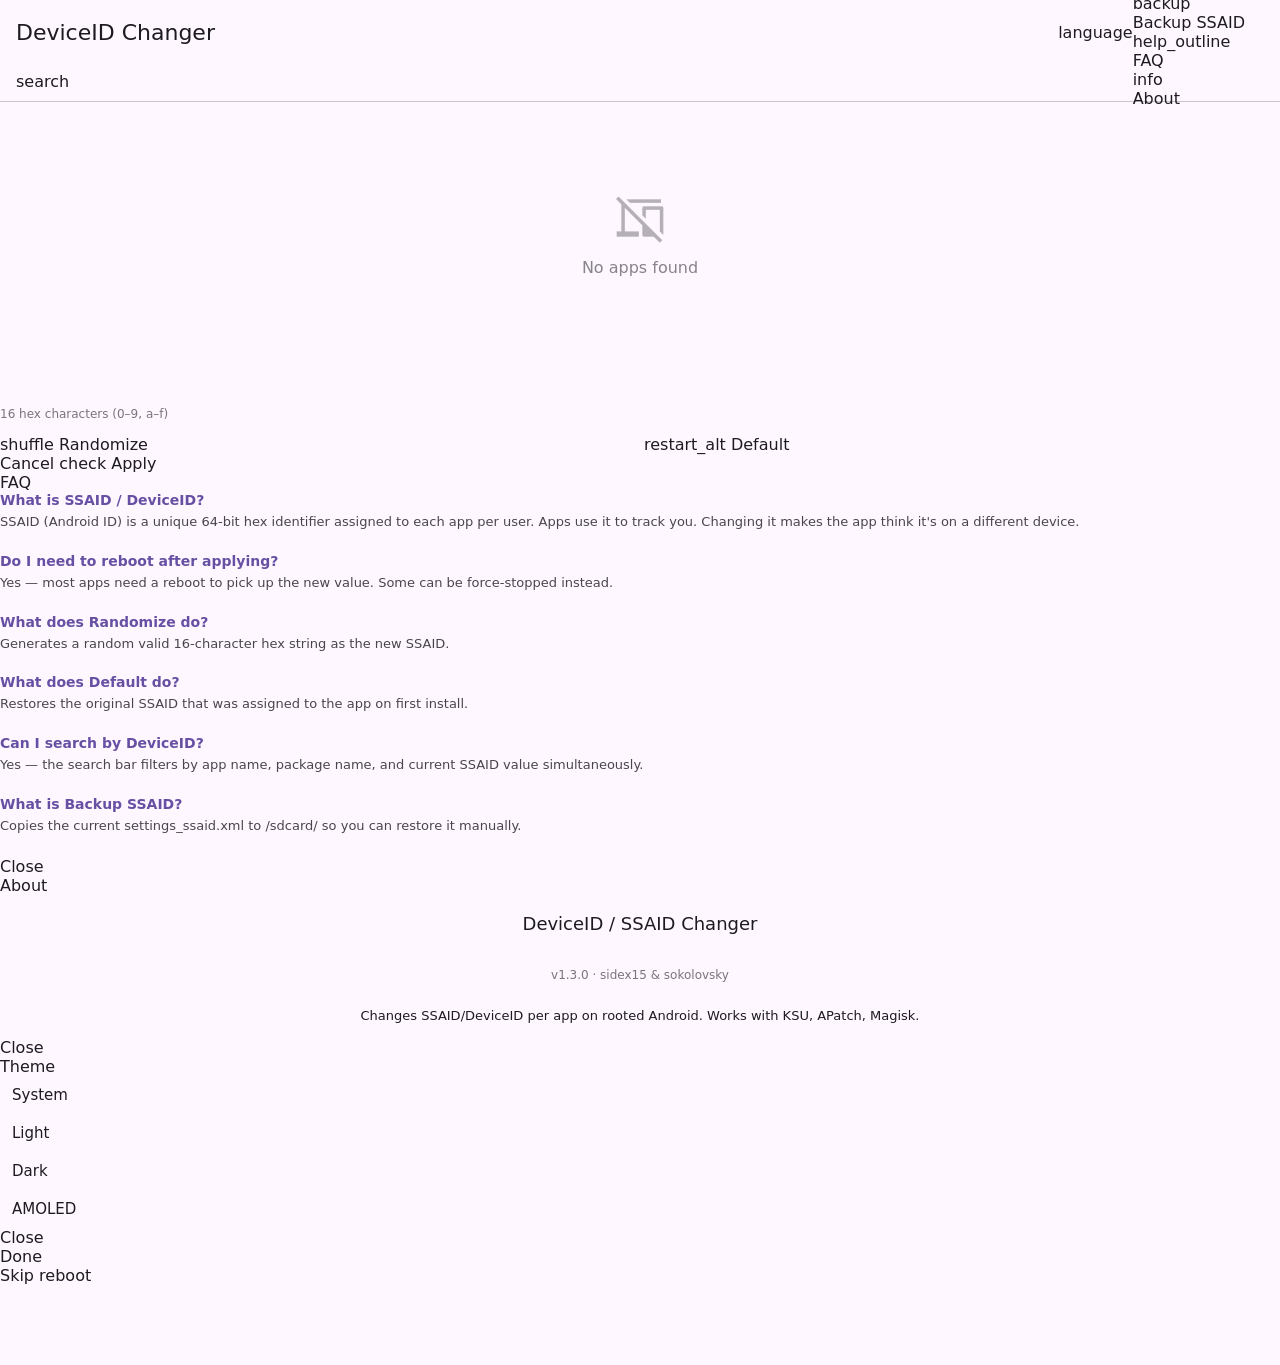
==== commit e2cecf56: "Update index.html" ====
--- a/index.html
+++ b/index.html
@@ -590,7 +590,7 @@
   <div slot="content">
     <div class="about-body">
       <p class="about-title">DeviceID / SSAID Changer</p>
-      <p class="about-ver">v1.1.0 · sidex15 & sokolovsky</p>
+      <p class="about-ver">v1.3.0 · sidex15 & sokolovsky</p>
       <p class="about-desc" data-i18n="about_desc">Changes SSAID/DeviceID per app on rooted Android.<br>Works with KSU, APatch, Magisk.</p>
     </div>
   </div>
